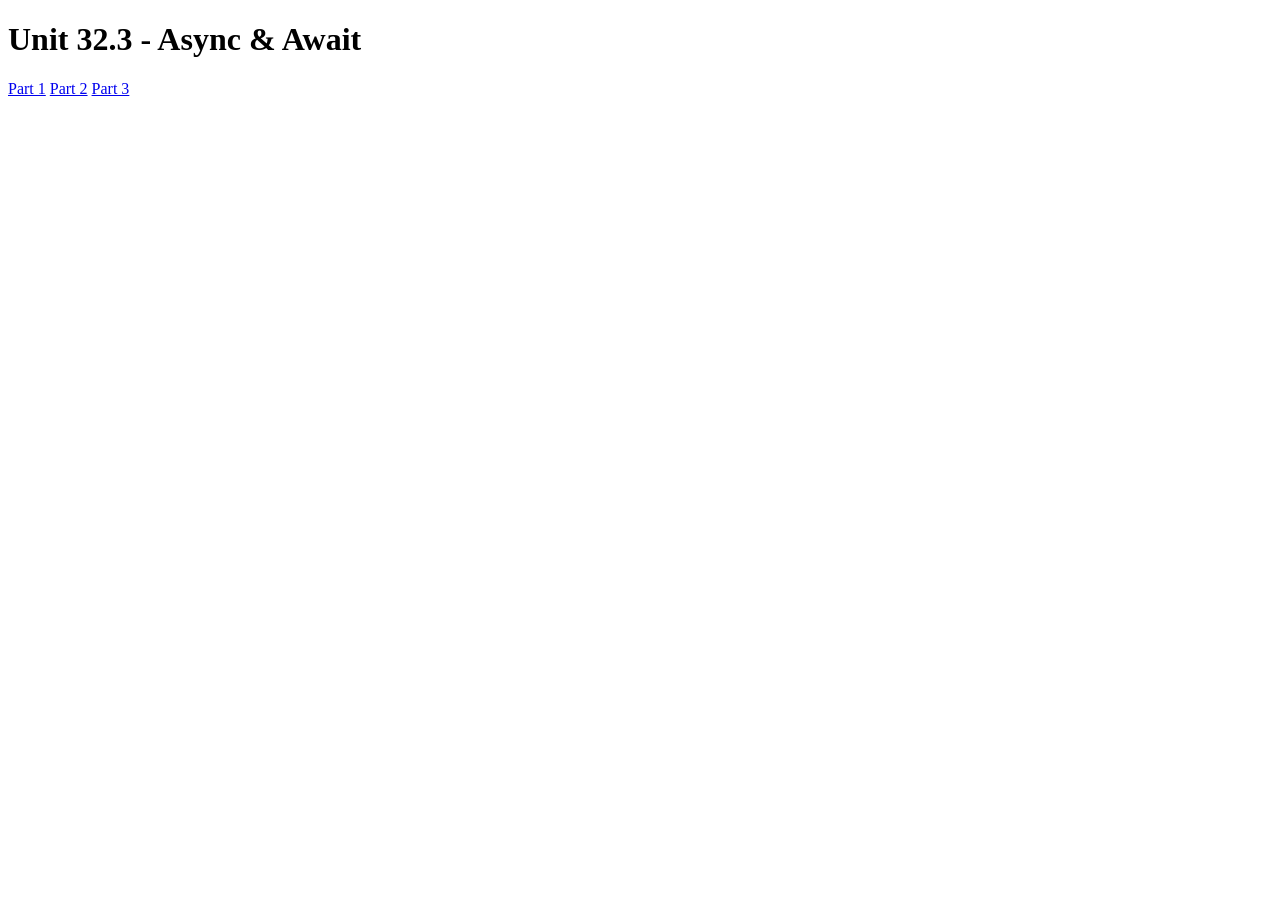
==== index.html @ dea565bd "to add index.html to root" ====
<!DOCTYPE html>
<html lang="en">
<head>
    <meta charset="UTF-8">
    <meta http-equiv="X-UA-Compatible" content="IE=edge">
    <meta name="viewport" content="width=device-width, initial-scale=1.0">
    <title>Async & Await</title>
</head>
<body>
    <h1>Unit 32.3 - Async & Await</h1>
    <a href="/part-1/index.html">Part 1</a>
    <a href="/part-2/index.html">Part 2</a>
    <a href="/part-3/index.html">Part 3</a>
</body>
</html>
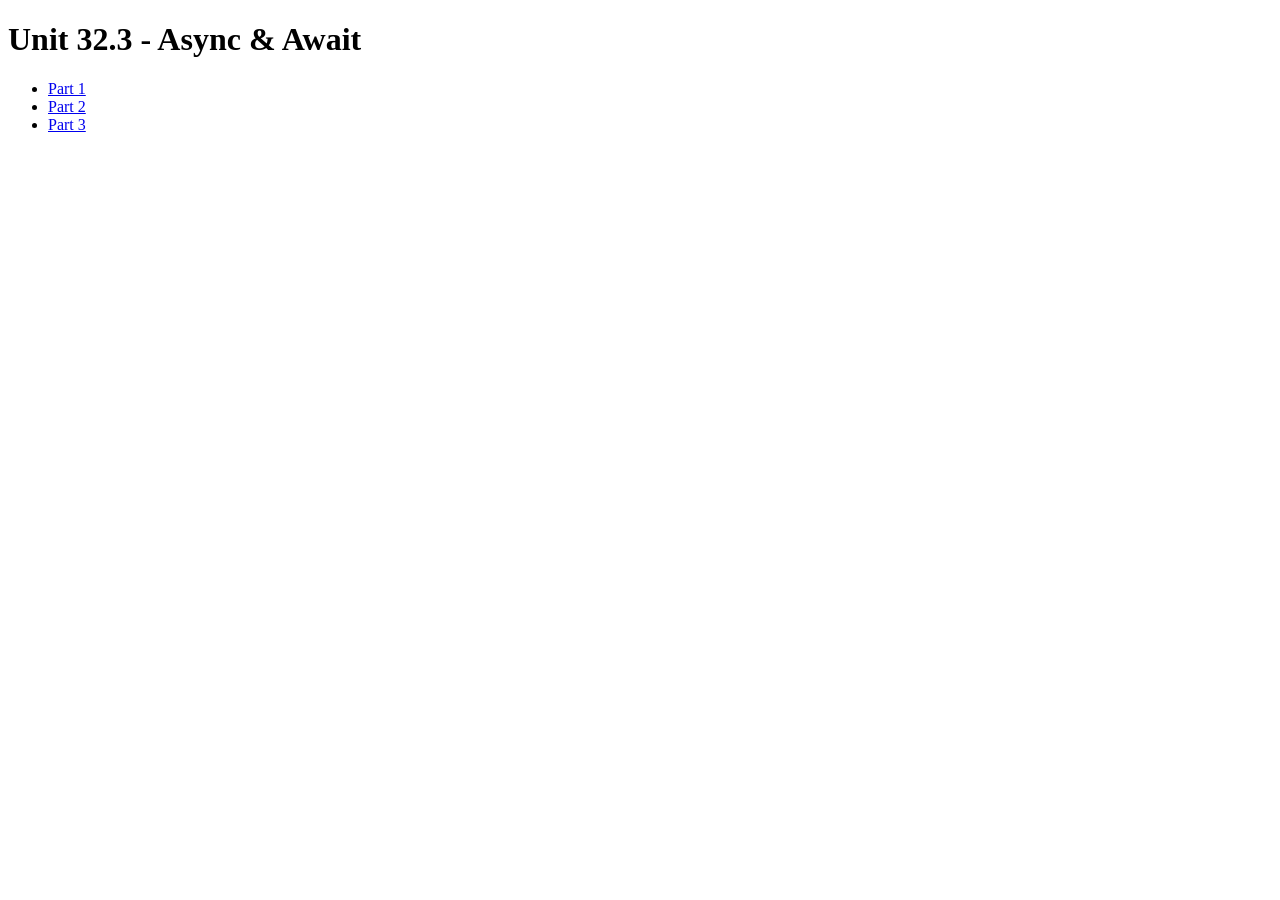
==== commit 235e9fba: "Update index.html" ====
--- a/index.html
+++ b/index.html
@@ -8,8 +8,10 @@
 </head>
 <body>
     <h1>Unit 32.3 - Async & Await</h1>
-    <a href="/part-1/index.html">Part 1</a>
-    <a href="/part-2/index.html">Part 2</a>
-    <a href="/part-3/index.html">Part 3</a>
+    <ul>
+        <li><a href="https://erichard413.github.io/async-await-exercises/part-1/index.html">Part 1</a></li>
+        <li><a href="https://erichard413.github.io/async-await-exercises/part-2/index.html">Part 2</a></li>
+        <li><a href="https://erichard413.github.io/async-await-exercises/part-3/index.html">Part 3</a></li>
+    <ul>
 </body>
-</html>+</html>
